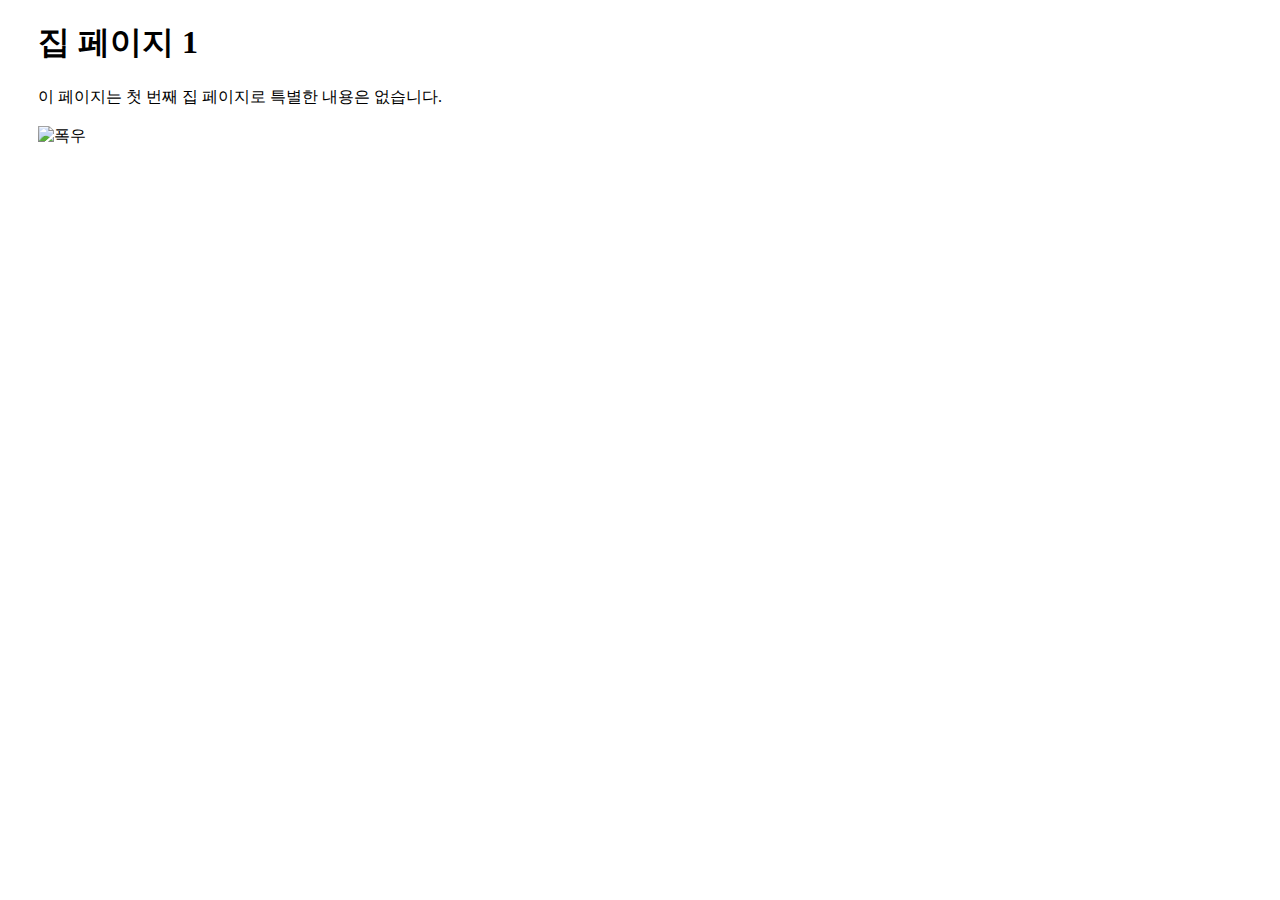
==== HTMLPage1.html @ 22a65785 "first version" ====
﻿<!DOCTYPE html>

<html lang="en" xmlns="http://www.w3.org/1999/xhtml" style="margin-left:30px;">
<head>
    <meta charset="utf-8" />
    <title>집 페이지 1</title>

</head>
<body>
    <h1>집 페이지 1</h1>
    이 페이지는 첫 번째 집 페이지로 특별한 내용은 없습니다.
    <br />
    <br />

    <img src="heavyrain.gif" width="500px" title="폭우" alt="폭우" />
</body>
</html>
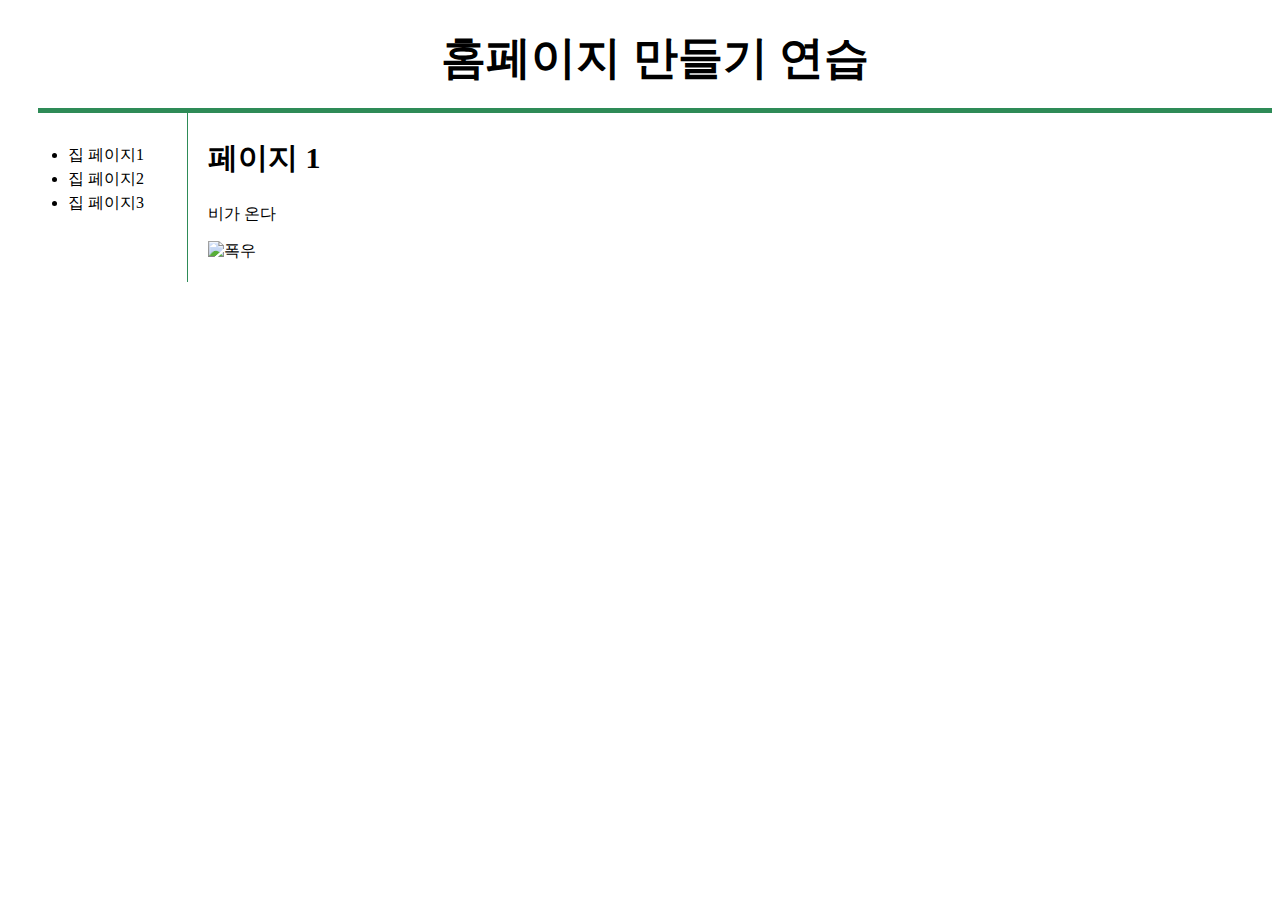
==== commit f1b47596: "css adict" ====
--- a/HTMLPage1.html
+++ b/HTMLPage1.html
@@ -1,17 +1,88 @@
-﻿<!DOCTYPE html>
+﻿
+<!DOCTYPE html>
 
-<html lang="en" xmlns="http://www.w3.org/1999/xhtml" style="margin-left:30px;">
+<html lang="ko" xmlns="http://www.w3.org/1999/xhtml" style="margin-left:30px;">
+
 <head>
     <meta charset="utf-8" />
-    <title>집 페이지 1</title>
+    <title>집 북 만들기</title>
 
+    <h1>홈페이지 만들기 연습</h1>
+
+    <style>
+        #main{
+            display: grid;
+            grid-template-columns: 150px 1fr;
+        }
+
+        #menu{
+            border-right: 1px solid seagreen;
+
+        }
+
+        #menu ul{
+            width: 100px;
+            margin: 0;
+            padding: 30px;
+            line-height: 150%;
+        }
+        
+        #article{
+            width: 740px;
+            padding:20px;
+            padding-top: 0;
+            
+        }
+        
+        a {
+            color: black;
+            text-decoration: none;
+        }
+
+        h1 {
+            font-size: 45px;
+            text-align: center;
+            border-bottom: 5px solid seagreen;
+            margin: 0;
+            padding: 20px;
+        }
+
+
+        h2 {
+            font-size: 30px;
+        }
+    </style>
 </head>
+
 <body>
-    <h1>집 페이지 1</h1>
-    이 페이지는 첫 번째 집 페이지로 특별한 내용은 없습니다.
-    <br />
-    <br />
+    <div id="main">
+        <div id="menu">
+            <ul>
+                <li>
+                    <a href="HTMLPage1.html" title="집 페이지1"> 집 페이지1</a>
+                </li>
+                <li>
+                    <a href="HTMLPage2.html" title="집 페이지2" class="saw">집 페이지2</a>
+                </li>
+                <li>
+                    <a href="HTMLPage3.html" title="집 페이지3">집 페이지3</a>
+                </li>
+            </ul>
+        </div>
 
-    <img src="heavyrain.gif" width="500px" title="폭우" alt="폭우" />
+
+
+
+        <div id="article">
+            <h2>페이지 1</h2>
+            <p>
+               비가 온다
+            </p>
+
+            <img src="https://github.com/whybeis/makehomebook/blob/master/heavyrain.gif?raw=true" width="500px" title="폭우" alt="폭우" />
+
+        </div>
+    </div>
 </body>
+
 </html>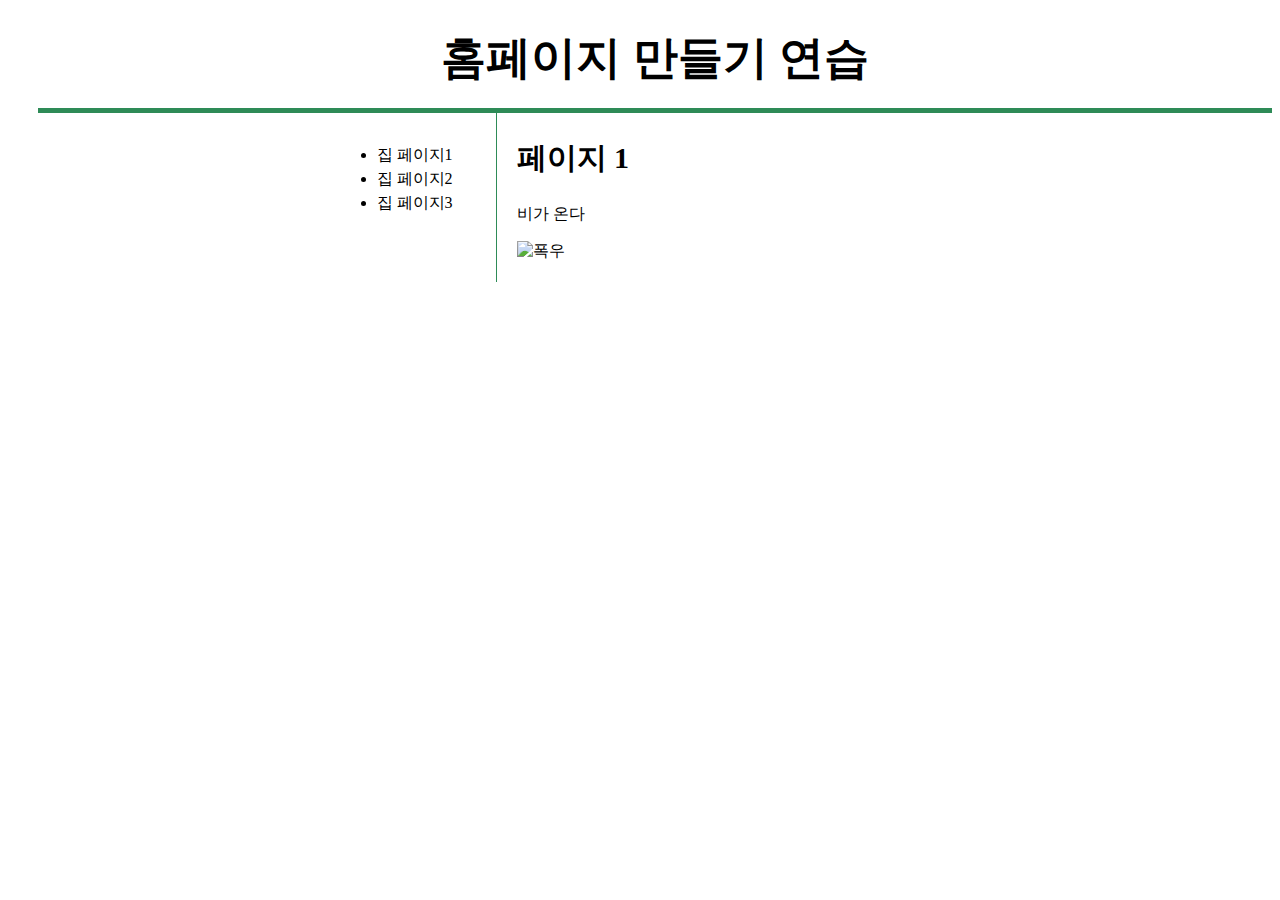
==== commit fecd0905: "Update HTMLPage1.html" ====
--- a/HTMLPage1.html
+++ b/HTMLPage1.html
@@ -13,6 +13,8 @@
         #main{
             display: grid;
             grid-template-columns: 150px 1fr;
+            margin: auto;
+            width: 50%;
         }
 
         #menu{
@@ -25,6 +27,7 @@
             margin: 0;
             padding: 30px;
             line-height: 150%;
+
         }
         
         #article{
@@ -85,4 +88,4 @@
     </div>
 </body>
 
-</html>+</html>
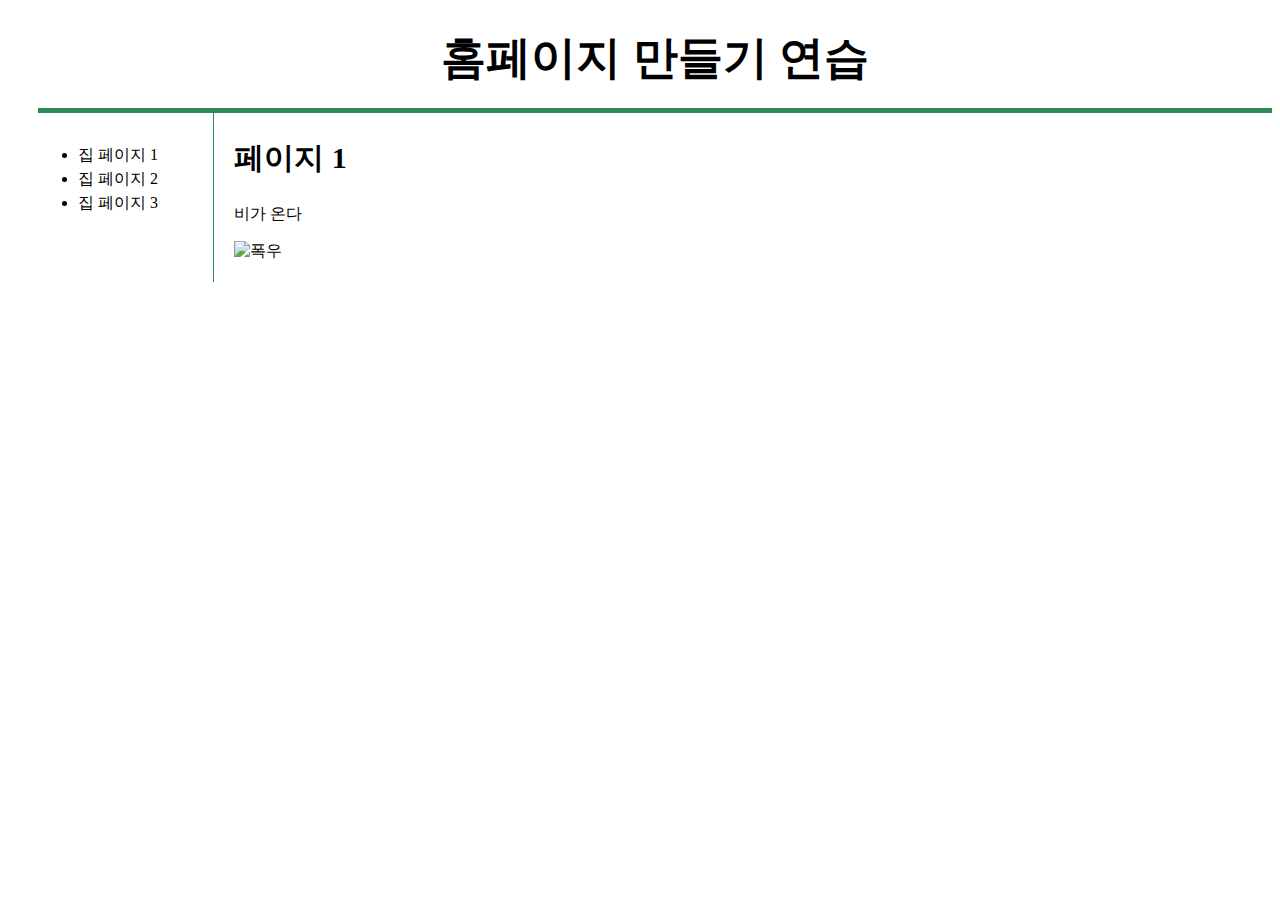
==== commit bc50dcd8: "mediaquery_update" ====
--- a/HTMLPage1.html
+++ b/HTMLPage1.html
@@ -1,91 +1,39 @@
-﻿
-<!DOCTYPE html>
+﻿<!DOCTYPE html>
 
 <html lang="ko" xmlns="http://www.w3.org/1999/xhtml" style="margin-left:30px;">
 
 <head>
     <meta charset="utf-8" />
-    <title>집 북 만들기</title>
-
-    <h1>홈페이지 만들기 연습</h1>
-
-    <style>
-        #main{
-            display: grid;
-            grid-template-columns: 150px 1fr;
-            margin: auto;
-            width: 50%;
-        }
-
-        #menu{
-            border-right: 1px solid seagreen;
-
-        }
-
-        #menu ul{
-            width: 100px;
-            margin: 0;
-            padding: 30px;
-            line-height: 150%;
-
-        }
-        
-        #article{
-            width: 740px;
-            padding:20px;
-            padding-top: 0;
-            
-        }
-        
-        a {
-            color: black;
-            text-decoration: none;
-        }
-
-        h1 {
-            font-size: 45px;
-            text-align: center;
-            border-bottom: 5px solid seagreen;
-            margin: 0;
-            padding: 20px;
-        }
-
-
-        h2 {
-            font-size: 30px;
-        }
-    </style>
+    <title>집 북 만들기 페이지 1</title>
+    <link rel="stylesheet" href="style.css">
 </head>
 
 <body>
+        <h1><a href="index.html">홈페이지 만들기 연습</a></h1>
     <div id="main">
         <div id="menu">
             <ul>
                 <li>
-                    <a href="HTMLPage1.html" title="집 페이지1"> 집 페이지1</a>
+                    <a href="HTMLPage1.html" title="집 페이지 1"> 집 페이지 1</a>
                 </li>
                 <li>
-                    <a href="HTMLPage2.html" title="집 페이지2" class="saw">집 페이지2</a>
+                    <a href="HTMLPage2.html" title="집 페이지 2" class="saw">집 페이지 2</a>
                 </li>
                 <li>
-                    <a href="HTMLPage3.html" title="집 페이지3">집 페이지3</a>
+                    <a href="HTMLPage3.html" title="집 페이지 3">집 페이지 3</a>
                 </li>
             </ul>
         </div>
 
-
-
-
         <div id="article">
             <h2>페이지 1</h2>
             <p>
-               비가 온다
+                비가 온다
             </p>
-
-            <img src="https://github.com/whybeis/makehomebook/blob/master/heavyrain.gif?raw=true" width="500px" title="폭우" alt="폭우" />
+            <img src="https://github.com/whybeis/makehomebook/blob/master/heavyrain.gif?raw=true" width="100%" title="폭우" alt="폭우" />
 
         </div>
     </div>
 </body>
 
-</html>
+</html>--- a/style.css
+++ b/style.css
@@ -0,0 +1,68 @@
+
+#main{
+    display: grid;
+
+    grid-template-columns:  repeat(7, 1fr);
+    grid-auto-rows: minmax(100px, auto);
+    margin: auto;
+
+}
+
+#menu{
+    grid-column: 1;
+    border-right: 1px solid seagreen;
+
+}
+
+#menu ul{
+    line-height: 150%;
+    margin-top: 30px;
+
+}
+
+#article{
+    grid-column: 2/7;
+    padding:20px;
+    padding-top: 0;
+   
+}
+
+a {
+    color: black;
+    text-decoration: none;
+}
+
+h1 {
+    font-size: 45px;
+    text-align: center;
+    border-bottom: 5px solid seagreen;
+    padding: 20px;
+    margin: auto;
+
+}
+
+
+h2 {
+    font-size: 30px;
+}
+
+@media(max-width:800px){
+    #main{
+        display: block;
+        width: 100%;
+    }
+    #menu{
+        border-right: none;
+        border-bottom: 2px solid seagreen;
+        width:100%;
+    }
+}
+
+@media(min-width:1921px){
+    #main{
+        width: 80%;
+    }
+    #menu ul{
+  margin-left: 40%;
+    }
+}
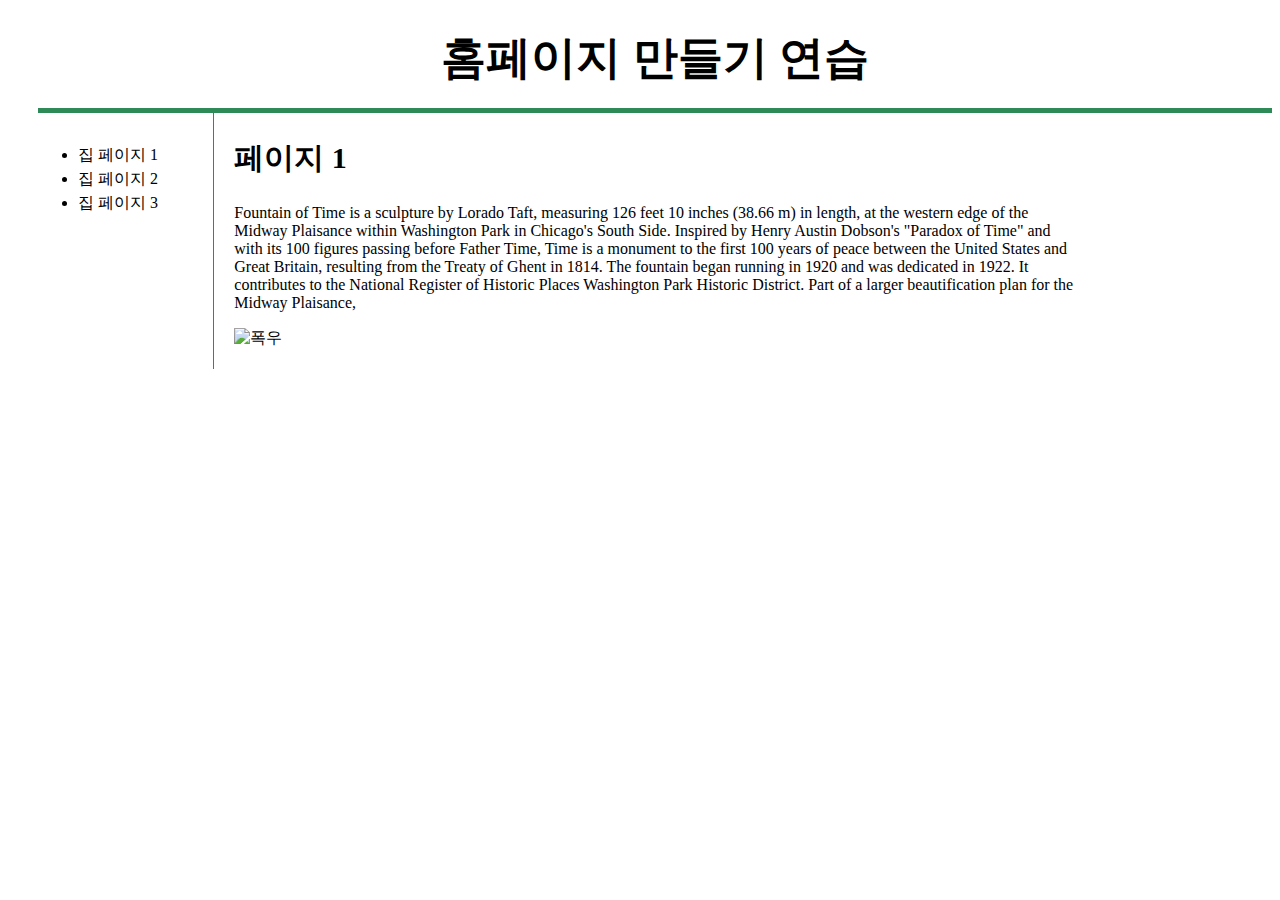
==== commit 09026663: "Add files via upload" ====
--- a/HTMLPage1.html
+++ b/HTMLPage1.html
@@ -9,7 +9,9 @@
 </head>
 
 <body>
-        <h1><a href="index.html">홈페이지 만들기 연습</a></h1>
+    <h1>
+        <a href="index.html">홈페이지 만들기 연습</a>
+    </h1>
     <div id="main">
         <div id="menu">
             <ul>
@@ -28,7 +30,7 @@
         <div id="article">
             <h2>페이지 1</h2>
             <p>
-                비가 온다
+                Fountain of Time is a sculpture by Lorado Taft, measuring 126 feet 10 inches (38.66 m) in length, at the western edge of the Midway Plaisance within Washington Park in Chicago's South Side. Inspired by Henry Austin Dobson's "Paradox of Time" and with its 100 figures passing before Father Time, Time is a monument to the first 100 years of peace between the United States and Great Britain, resulting from the Treaty of Ghent in 1814. The fountain began running in 1920 and was dedicated in 1922. It contributes to the National Register of Historic Places Washington Park Historic District. Part of a larger beautification plan for the Midway Plaisance,
             </p>
             <img src="https://github.com/whybeis/makehomebook/blob/master/heavyrain.gif?raw=true" width="100%" title="폭우" alt="폭우" />
 
--- a/style.css
+++ b/style.css
@@ -46,23 +46,22 @@
     font-size: 30px;
 }
 
-@media(max-width:800px){
+@media(max-width:1200px){
     #main{
         display: block;
-        width: 100%;
     }
     #menu{
         border-right: none;
         border-bottom: 2px solid seagreen;
-        width:100%;
+
     }
 }
 
-@media(min-width:1921px){
+@media(min-width:1920px){
     #main{
         width: 80%;
     }
     #menu ul{
-  margin-left: 40%;
+    margin-left: 40%;
     }
 }
